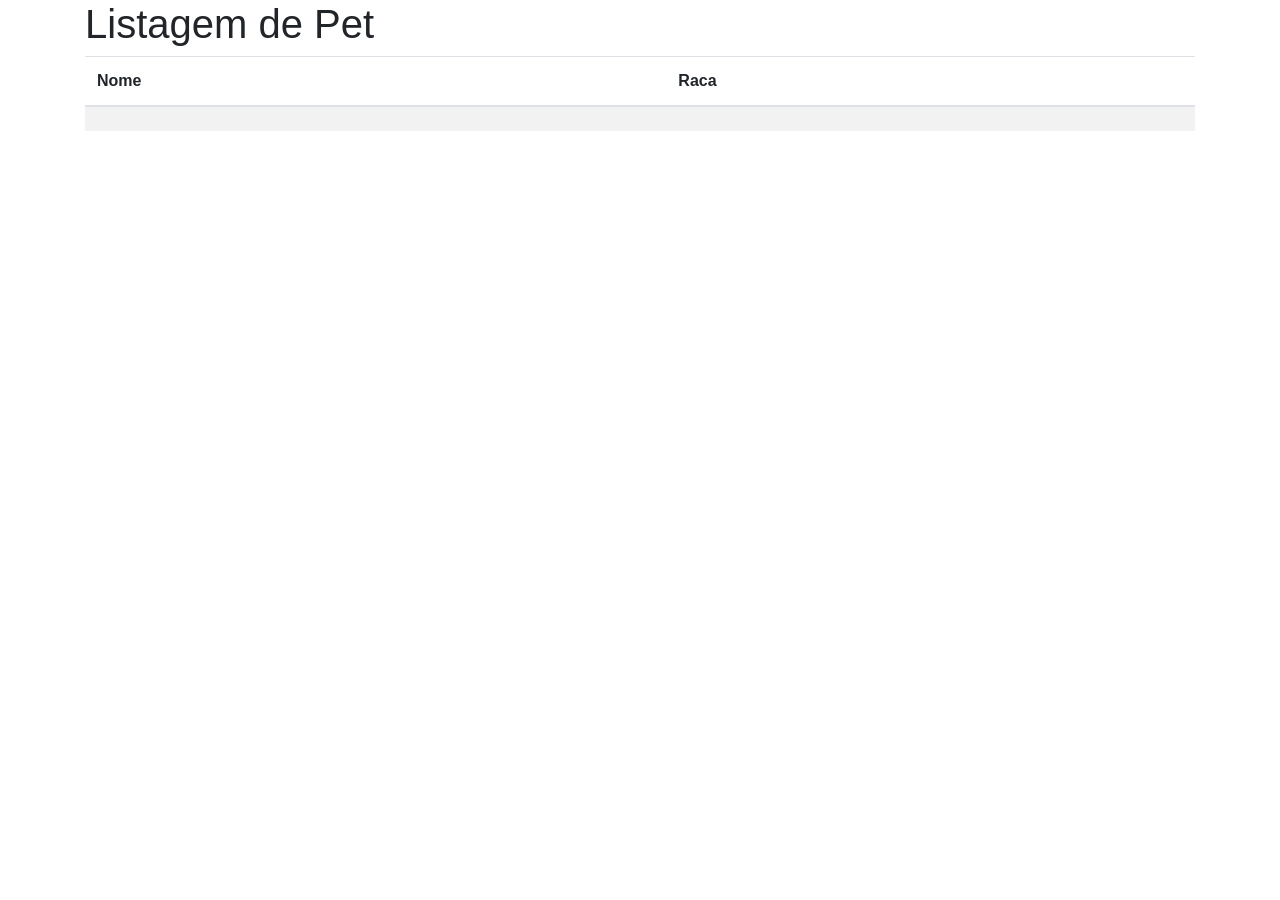
==== src/main/resources/templates/petshop/index.html @ c1246c30 "feat: implementa persistência JPA e CRUD inicial de Pet - Adiciona dependências do Spring Data JPA e" ====
<!doctype html>
<html lang="pt-br">
<head>
    <meta charset="UTF-8">
    <meta name="viewport" content="width=device-width, initial-scale=1">
    <title>Document</title>

    <link
            rel="stylesheet"
            href="https://stackpath.bootstrapcdn.com/bootstrap/4.1.3/css/bootstrap.min.css"
            integrity="sha384-MCw98/SFnGE8fJT3GXwEOngsV7Zt27NXFoaoApmYm81iuXoPkFOJwJ8ERdknLPMO"
            crossorigin="anonymous"
    />
</head>
<body>
<div class="container">
    <h1>Listagem de Pet</h1>
    <table class="table table-striped">
        <thead>
            <tr>
                <th scope="col">Nome</th>
                <th scope="col">Raca</th>
            </tr>
        </thead>
        <tbody>
            <tr th:each="pet : ${petsList}">
                <td scope="row" th:text="${pet.name}"></td>
                <td scope="row" th:text="${pet.raca}"></td>
            </tr>
        </tbody>
    </table>
</div>
</body>
</html>
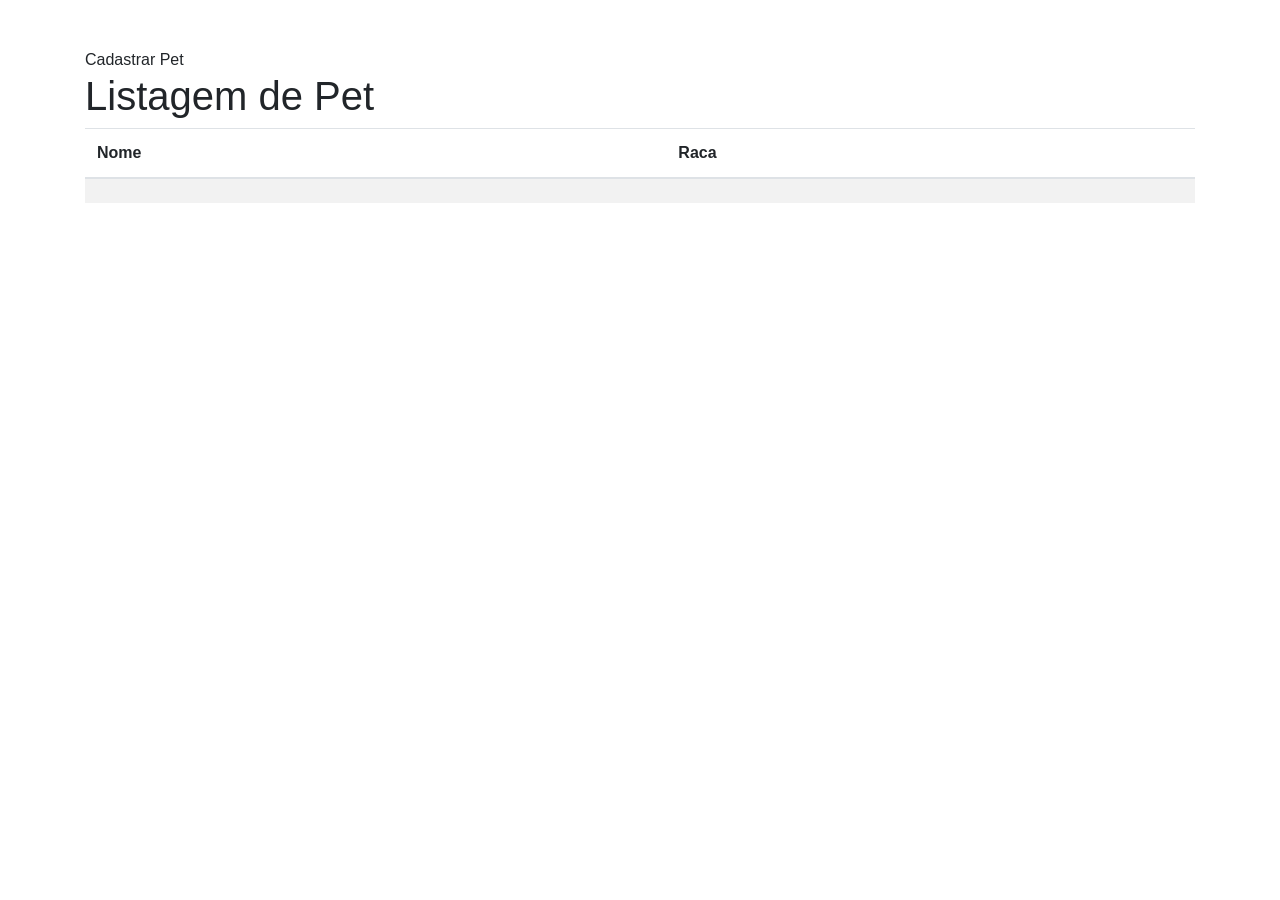
==== commit 8b8c72e2: "feat: Adicao da funcionalidade de cadastrar pet" ====
--- a/src/main/resources/templates/petshop/index.html
+++ b/src/main/resources/templates/petshop/index.html
@@ -3,7 +3,7 @@
 <head>
     <meta charset="UTF-8">
     <meta name="viewport" content="width=device-width, initial-scale=1">
-    <title>Document</title>
+    <title>Listar Pets</title>
 
     <link
             rel="stylesheet"
@@ -13,7 +13,8 @@
     />
 </head>
 <body>
-<div class="container">
+<div class="container pt-5">
+    <a th:href="@{/pet/create}">Cadastrar Pet</a>
     <h1>Listagem de Pet</h1>
     <table class="table table-striped">
         <thead>
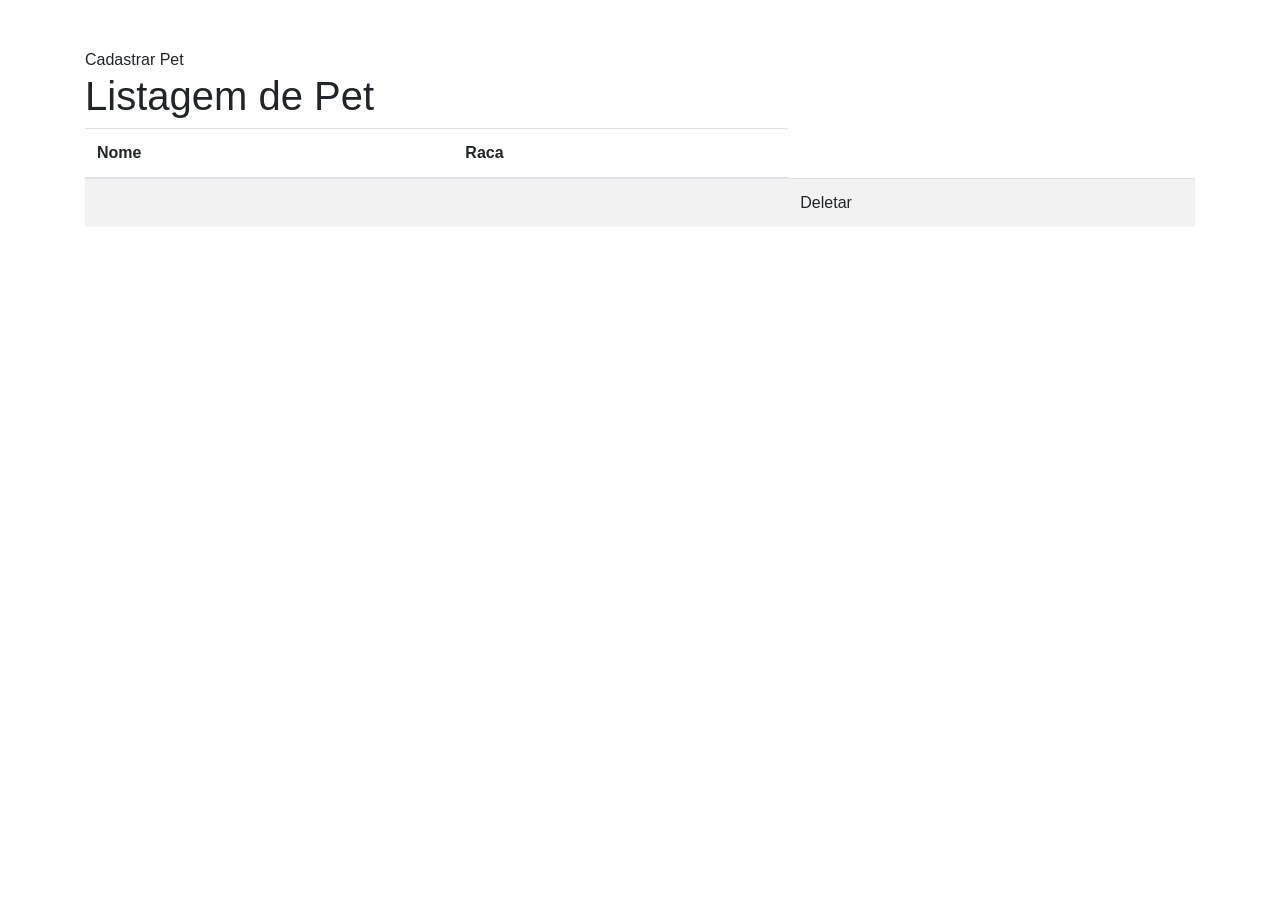
==== commit f387d83a: "feat: Adicao da funcionalidade de excluir pet" ====
--- a/src/main/resources/templates/petshop/index.html
+++ b/src/main/resources/templates/petshop/index.html
@@ -27,6 +27,9 @@
             <tr th:each="pet : ${petsList}">
                 <td scope="row" th:text="${pet.name}"></td>
                 <td scope="row" th:text="${pet.raca}"></td>
+                <td>
+                    <a th:href="@{/pet/delete/{id}(id=${pet.id})}">Deletar</a>
+                </td>
             </tr>
         </tbody>
     </table>
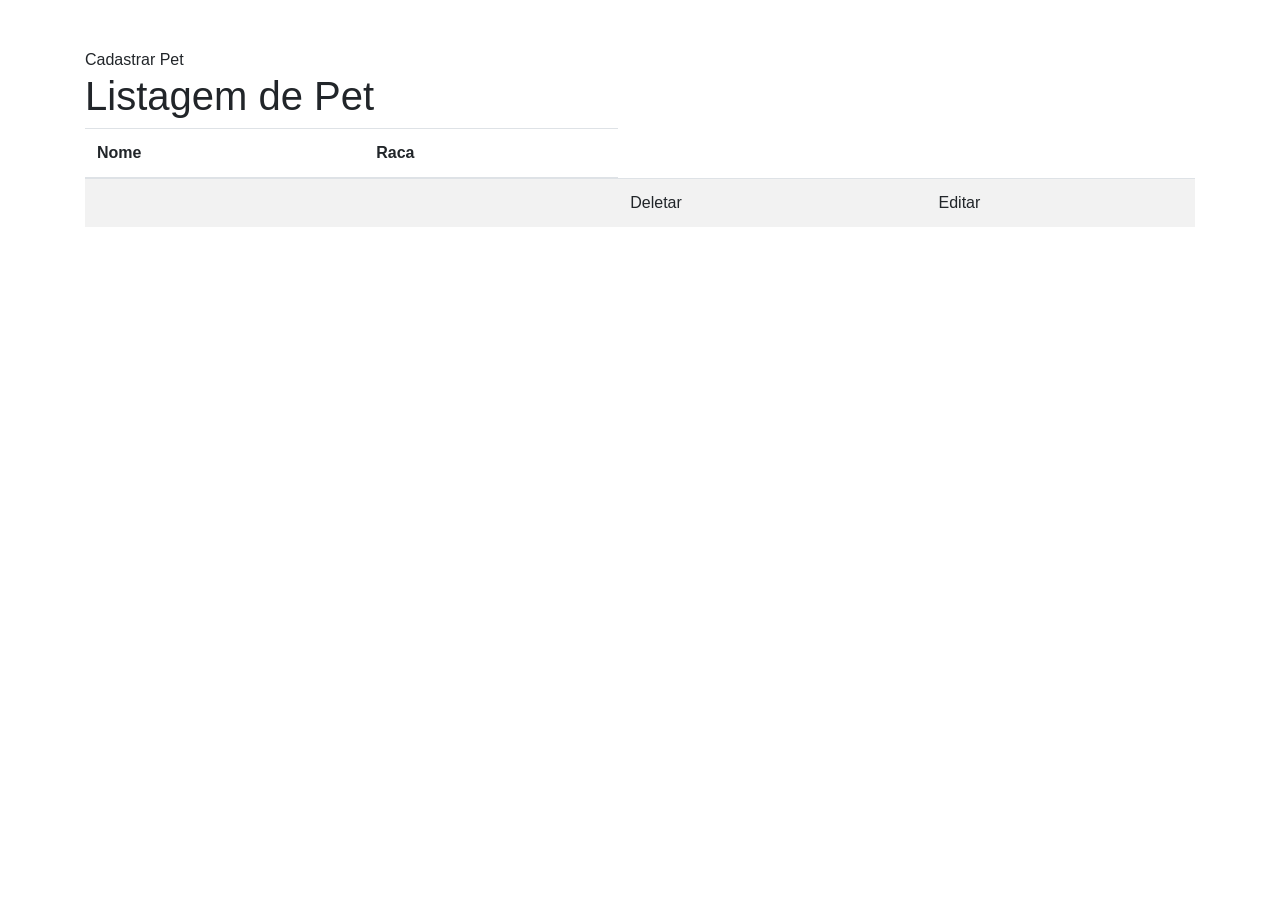
==== commit 2ffb2bd4: "feat: Adicao da funcionalidade de editar pet" ====
--- a/src/main/resources/templates/petshop/index.html
+++ b/src/main/resources/templates/petshop/index.html
@@ -30,6 +30,9 @@
                 <td>
                     <a th:href="@{/pet/delete/{id}(id=${pet.id})}">Deletar</a>
                 </td>
+                <td>
+                    <a th:href="@{/pet/edit/{id}(id=${pet.id})}">Editar</a>
+                </td>
             </tr>
         </tbody>
     </table>
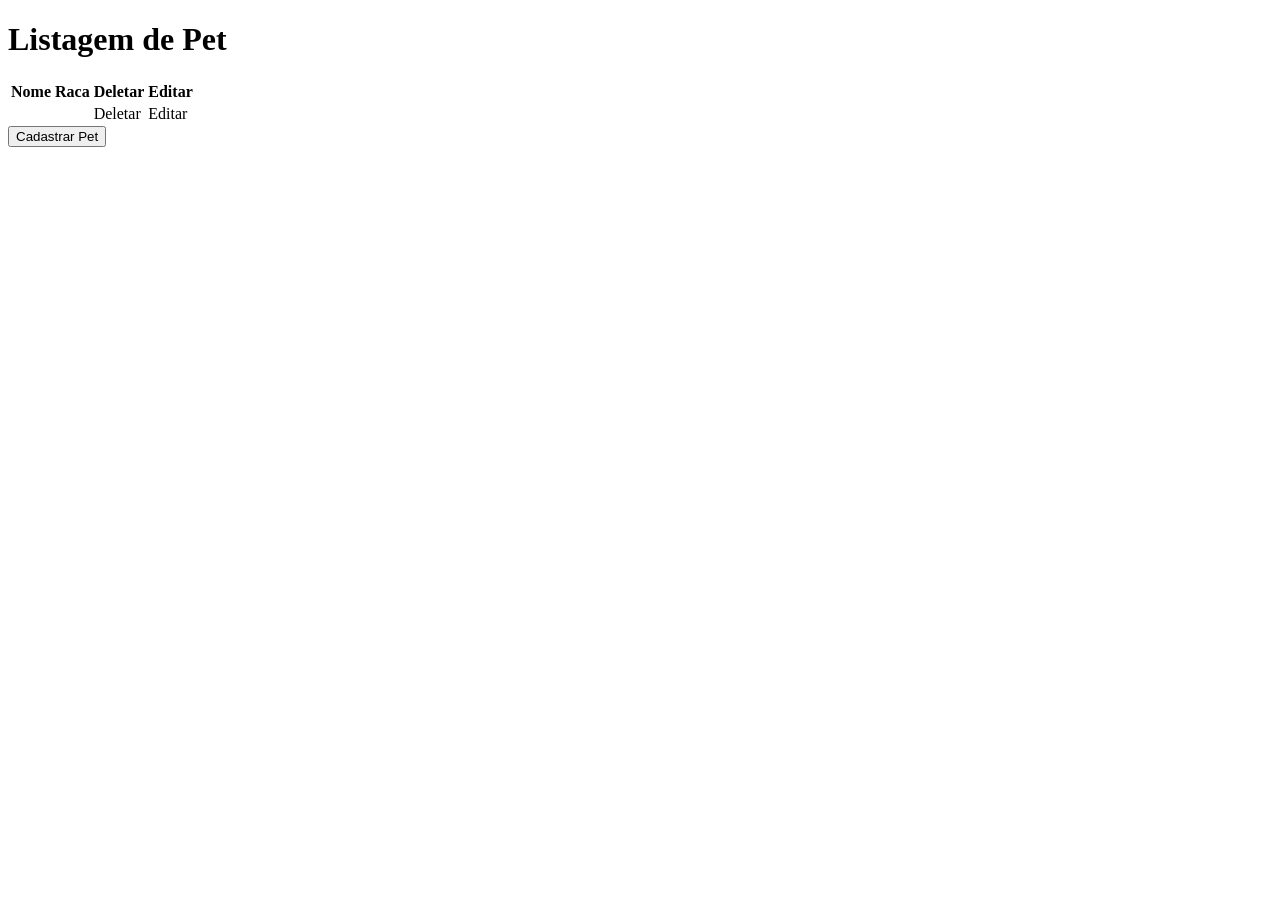
==== commit 228df556: "Alteração das telas para receber a estrutura de fragmentos" ====
--- a/src/main/resources/templates/petshop/index.html
+++ b/src/main/resources/templates/petshop/index.html
@@ -1,41 +1,39 @@
-<!doctype html>
-<html lang="pt-br">
-<head>
-    <meta charset="UTF-8">
-    <meta name="viewport" content="width=device-width, initial-scale=1">
-    <title>Listar Pets</title>
+<!DOCTYPE html>
+<html lang="pt-br" xmlns:th="http://www.thymeleaf.org">
 
-    <link
-            rel="stylesheet"
-            href="https://stackpath.bootstrapcdn.com/bootstrap/4.1.3/css/bootstrap.min.css"
-            integrity="sha384-MCw98/SFnGE8fJT3GXwEOngsV7Zt27NXFoaoApmYm81iuXoPkFOJwJ8ERdknLPMO"
-            crossorigin="anonymous"
-    />
-</head>
-<body>
-<div class="container pt-5">
-    <a th:href="@{/pet/create}">Cadastrar Pet</a>
-    <h1>Listagem de Pet</h1>
-    <table class="table table-striped">
-        <thead>
-            <tr>
-                <th scope="col">Nome</th>
-                <th scope="col">Raca</th>
-            </tr>
-        </thead>
-        <tbody>
-            <tr th:each="pet : ${petsList}">
-                <td scope="row" th:text="${pet.name}"></td>
-                <td scope="row" th:text="${pet.raca}"></td>
-                <td>
-                    <a th:href="@{/pet/delete/{id}(id=${pet.id})}">Deletar</a>
-                </td>
-                <td>
-                    <a th:href="@{/pet/edit/{id}(id=${pet.id})}">Editar</a>
-                </td>
-            </tr>
-        </tbody>
-    </table>
-</div>
-</body>
+    <th:block th:replace="~{fragments/head :: head('Listagem de Pet')}"></th:block>
+    <body>
+        <th:block th:replace="~{fragments/head :: header}"></th:block>
+        <div class="container">
+            <h1>Listagem de Pet</h1>
+            <table class="table table-striped">
+                <thead>
+                <tr>
+                    <th scope="col">Nome</th>
+                    <th scope="col">Raca</th>
+                    <th scope="col">Deletar</th>
+                    <th scope="col">Editar</th>
+                </tr>
+                </thead>
+                <tbody>
+                <tr th:each="pet : ${petsList}">
+                    <td scope="row" th:text="${pet.name}"></td>
+                    <td scope="row" th:text="${pet.raca}"></td>
+                    <td>
+                        <a th:href="@{/pet/delete/{id}(id=${pet.id})}">Deletar</a>
+                    </td>
+                    <td>
+                        <a th:href="@{/pet/edit/{id}(id=${pet.id})}">Editar</a>
+                    </td>
+                </tr>
+                </tbody>
+            </table>
+            <div class="row">
+                <a th:href="@{/pet/create}">
+                    <button class="btn btn-primary">Cadastrar Pet</button>
+                </a>
+            </div>
+        </div>
+        <th:block th:replace="~{fragments/footer :: footer}"></th:block>
+    </body>
 </html>
